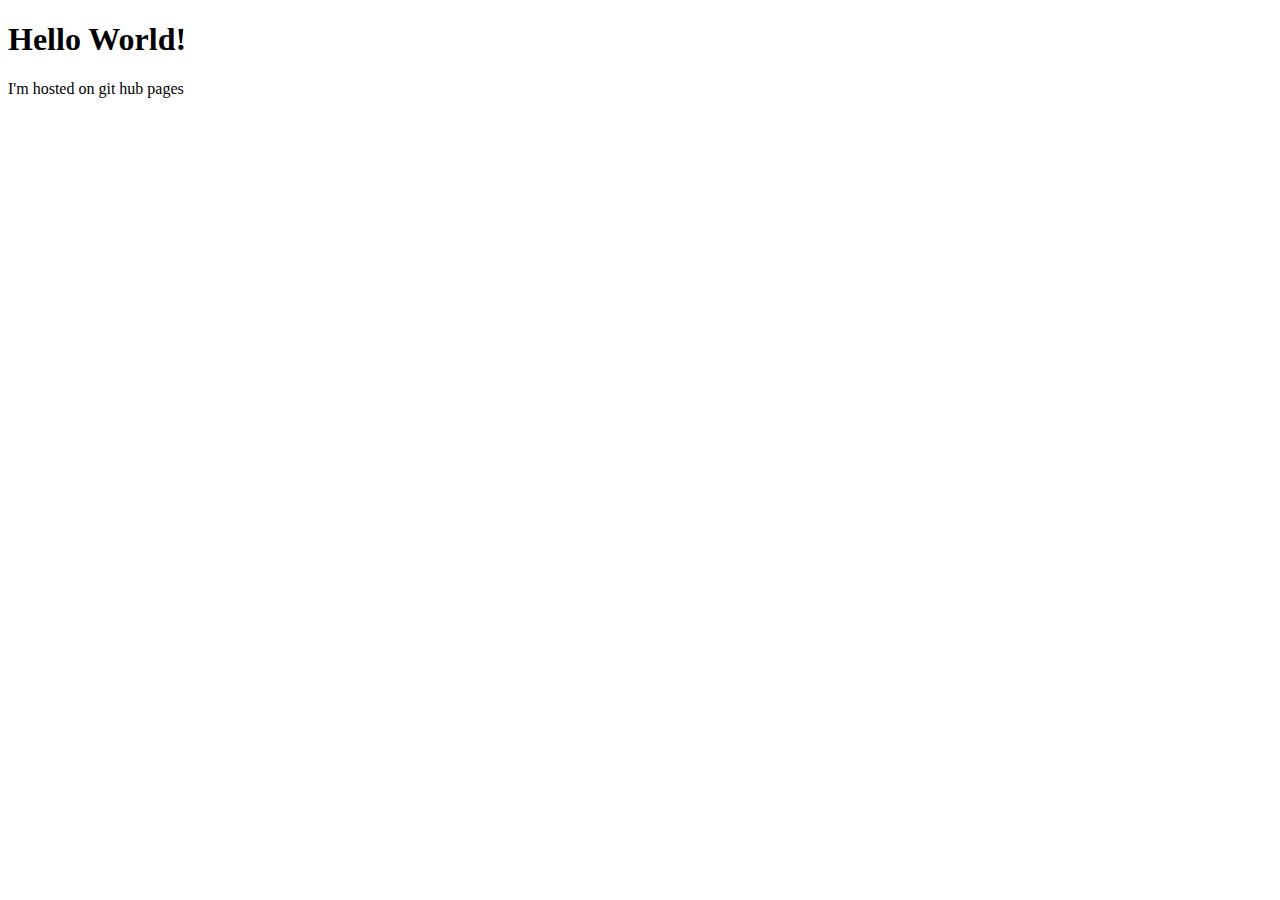
==== index.html @ 5de68387 "index2.html" ====
<!DOCTYPE html>
<html lang="en">
<head>
    <meta charset="UTF-8">
    <meta name="viewport" content="width=device-width, initial-scale=1.0">
    <title>Document</title>
</head>
<body>
    <h1> Hello World!</h1>
    <p>I'm hosted on git hub pages</p>

</body>
</html>
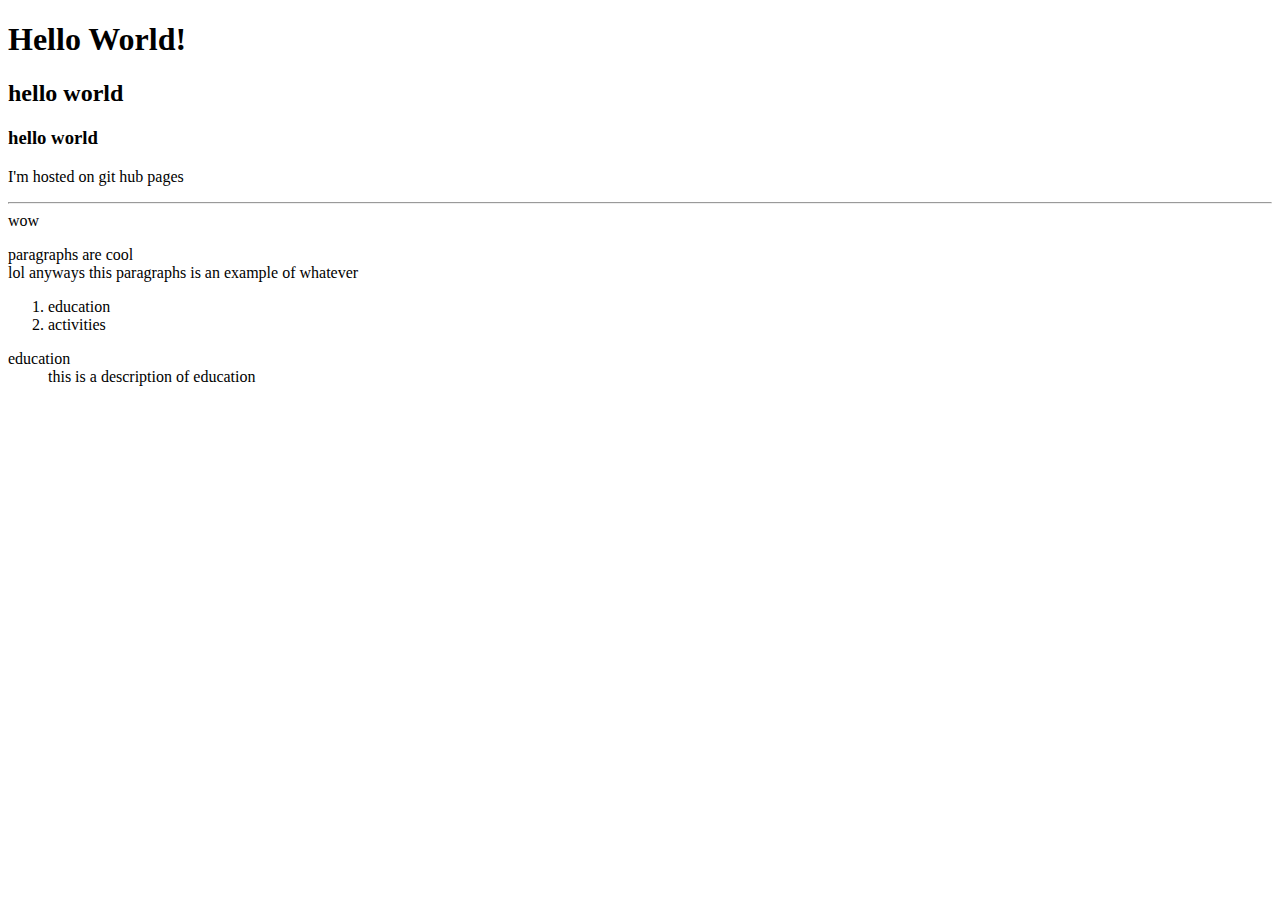
==== commit 28c86083: "test" ====
--- a/index.html
+++ b/index.html
@@ -3,11 +3,22 @@
 <head>
     <meta charset="UTF-8">
     <meta name="viewport" content="width=device-width, initial-scale=1.0">
-    <title>Document</title>
+    <title>Mark Ramnarain Website</title>
 </head>
 <body>
     <h1> Hello World!</h1>
+    <h2>hello world</h2>
+    <h3>hello world</h3>    
     <p>I'm hosted on git hub pages</p>
-
+    <hr>wow</hr>
+    <p>paragraphs are cool <br> lol anyways this paragraphs is an example of whatever</p>
+    <ol>
+        <li>education</li>
+        <li>activities</li>
+    </ol>
+    <dl>
+        <dt>education</dt>
+            <dd> this is a description of education</dd>
+    </dl>            
 </body>
 </html>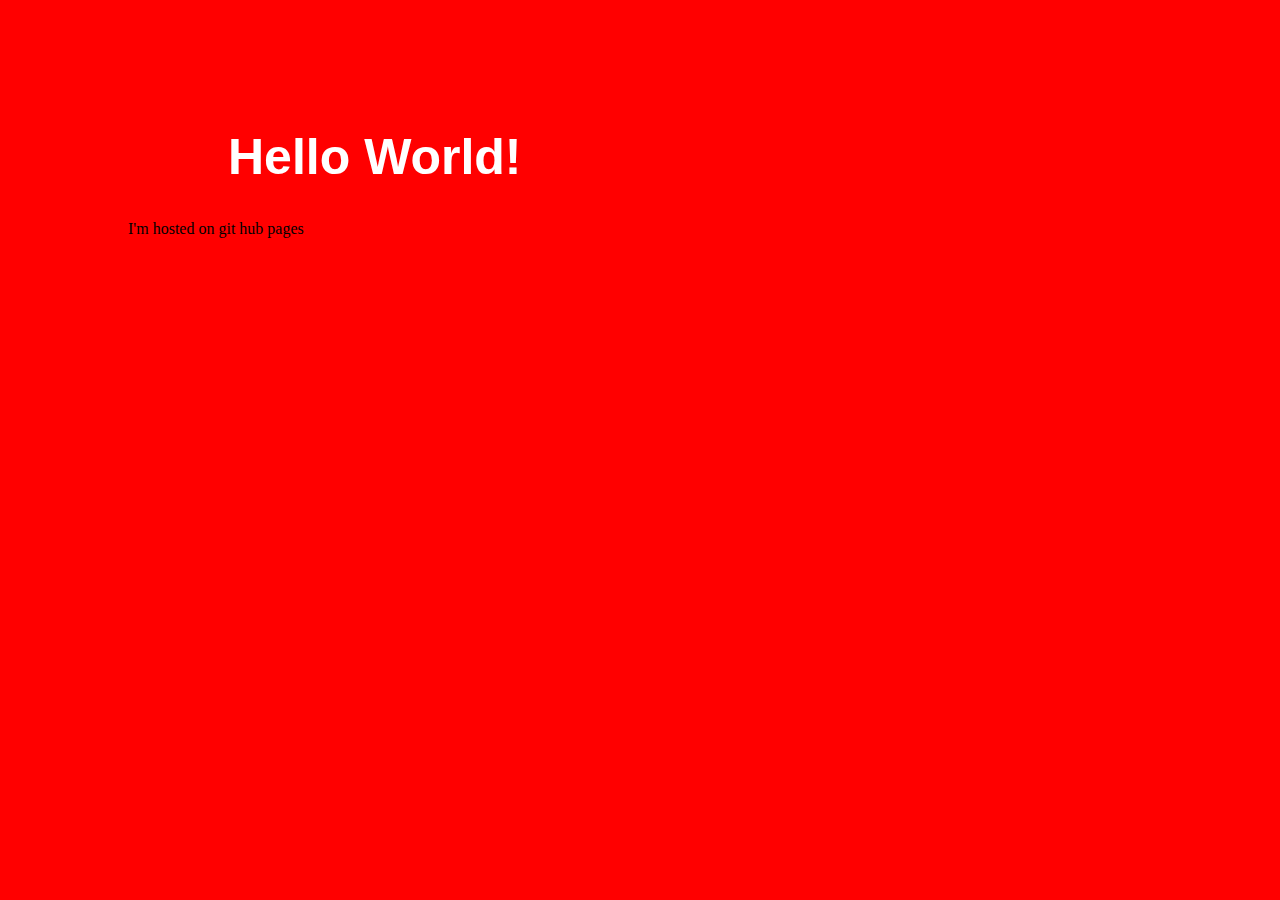
==== commit f5ea6251: "changes" ====
--- a/index.html
+++ b/index.html
@@ -4,21 +4,10 @@
     <meta charset="UTF-8">
     <meta name="viewport" content="width=device-width, initial-scale=1.0">
     <title>Mark Ramnarain Website</title>
+    <link rel="stylesheet" type="text/css" href="style.css" />
 </head>
 <body>
     <h1> Hello World!</h1>
-    <h2>hello world</h2>
-    <h3>hello world</h3>    
-    <p>I'm hosted on git hub pages</p>
-    <hr>wow</hr>
-    <p>paragraphs are cool <br> lol anyways this paragraphs is an example of whatever</p>
-    <ol>
-        <li>education</li>
-        <li>activities</li>
-    </ol>
-    <dl>
-        <dt>education</dt>
-            <dd> this is a description of education</dd>
-    </dl>            
+      <p>I'm hosted on git hub pages</p>
 </body>
 </html>--- a/style.css
+++ b/style.css
@@ -0,0 +1,12 @@
+body{
+    background-color:red;
+    margin: 10%
+}
+
+h1 {
+    color: white;
+    font-size: 50px;
+    font-family: Arial;
+    margin-left: 100px;
+}
+
